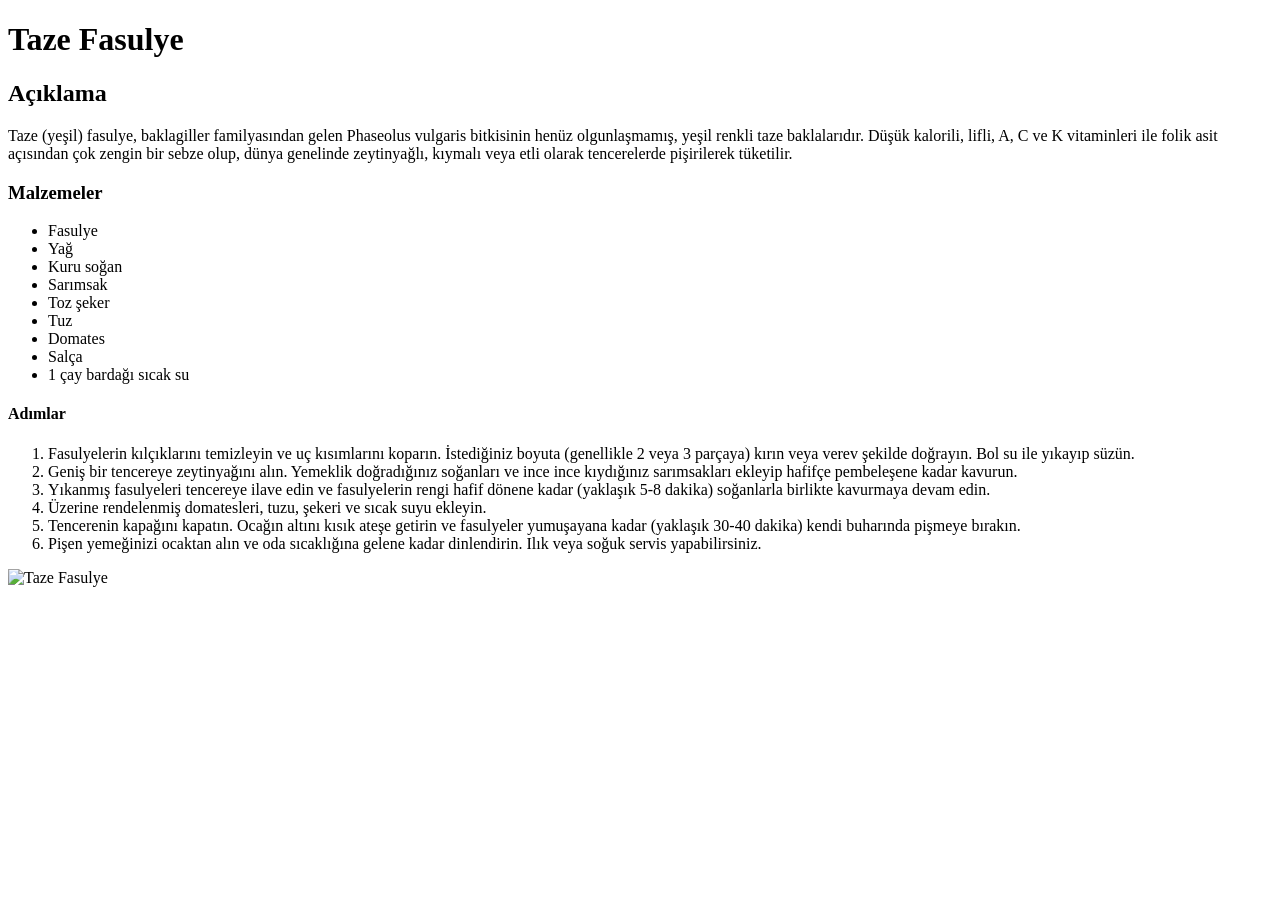
==== recipes/fasulye.html @ aecf7455 "Add recipe pages for fasulye, ispanak and tavuk" ====
<!DOCTYPE html>
<html lang="en">
<head>
    <meta charset="UTF-8">
    <meta name="viewport" content="width=device-width, initial-scale=1.0">
    <title>Taze Fasulye</title>
</head>

<body>
    <h1>Taze Fasulye</h1>
    <h2>Açıklama</h2>
    <p1>Taze (yeşil) fasulye, baklagiller familyasından gelen Phaseolus vulgaris bitkisinin henüz olgunlaşmamış, yeşil renkli taze baklalarıdır. Düşük kalorili, lifli, A, C ve K vitaminleri ile folik asit açısından çok zengin bir sebze olup, dünya genelinde zeytinyağlı, kıymalı veya etli olarak tencerelerde pişirilerek tüketilir.</p1>
    <h3>Malzemeler</h3>
    <ul>
        <li>Fasulye</li>
        <li>Yağ</li>
        <li>Kuru soğan</li>
        <li>Sarımsak</li>
        <li>Toz şeker</li>
        <li>Tuz</li>
        <li>Domates</li>
        <li>Salça</li>
        <li>1 çay bardağı sıcak su</li>
    </ul>
    <h4>Adımlar</h4>
    <ol>
        <li>Fasulyelerin kılçıklarını temizleyin ve uç kısımlarını koparın. İstediğiniz boyuta (genellikle 2 veya 3 parçaya) kırın veya verev şekilde doğrayın. Bol su ile yıkayıp süzün.</li>
        <li>Geniş bir tencereye zeytinyağını alın. Yemeklik doğradığınız soğanları ve ince ince kıydığınız sarımsakları ekleyip hafifçe pembeleşene kadar kavurun.</li>
        <li>Yıkanmış fasulyeleri tencereye ilave edin ve fasulyelerin rengi hafif dönene kadar (yaklaşık 5-8 dakika) soğanlarla birlikte kavurmaya devam edin.</li>
        <li>Üzerine rendelenmiş domatesleri, tuzu, şekeri ve sıcak suyu ekleyin.</li>
        <li>Tencerenin kapağını kapatın. Ocağın altını kısık ateşe getirin ve fasulyeler yumuşayana kadar (yaklaşık 30-40 dakika) kendi buharında pişmeye bırakın.</li>
        <li>Pişen yemeğinizi ocaktan alın ve oda sıcaklığına gelene kadar dinlendirin. Ilık veya soğuk servis yapabilirsiniz.</li>
    </ol>
    <img src="https://i.nefisyemektarifleri.com/2021/06/18/taze-fasulye.jpg" alt="Taze Fasulye" width="400" height="400">
</body>

</html>
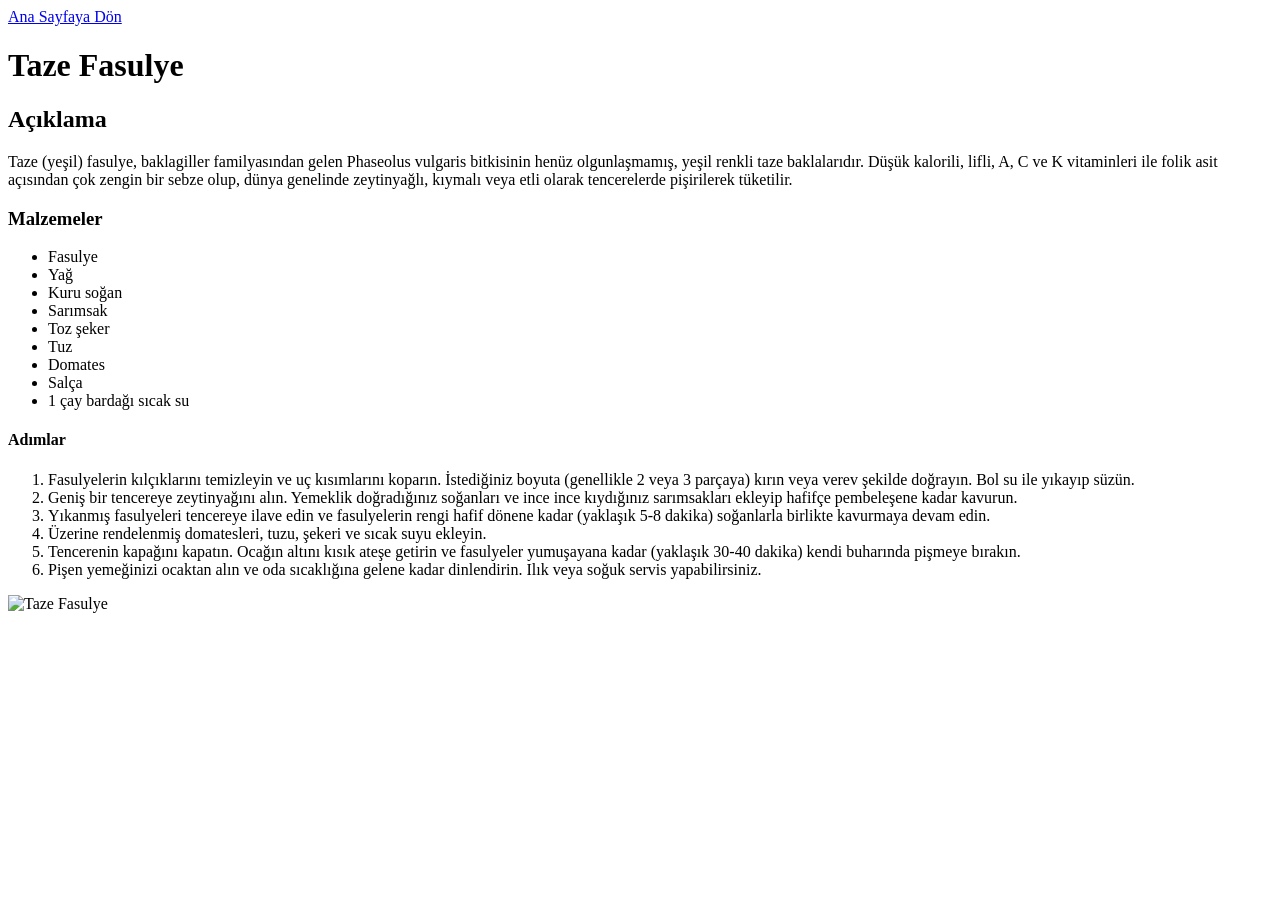
==== commit d541f72c: "Fixed the returning to  main menu problem." ====
--- a/recipes/fasulye.html
+++ b/recipes/fasulye.html
@@ -7,6 +7,7 @@
 </head>
 
 <body>
+    <a href="../index.html">Ana Sayfaya Dön</a>
     <h1>Taze Fasulye</h1>
     <h2>Açıklama</h2>
     <p1>Taze (yeşil) fasulye, baklagiller familyasından gelen Phaseolus vulgaris bitkisinin henüz olgunlaşmamış, yeşil renkli taze baklalarıdır. Düşük kalorili, lifli, A, C ve K vitaminleri ile folik asit açısından çok zengin bir sebze olup, dünya genelinde zeytinyağlı, kıymalı veya etli olarak tencerelerde pişirilerek tüketilir.</p1>
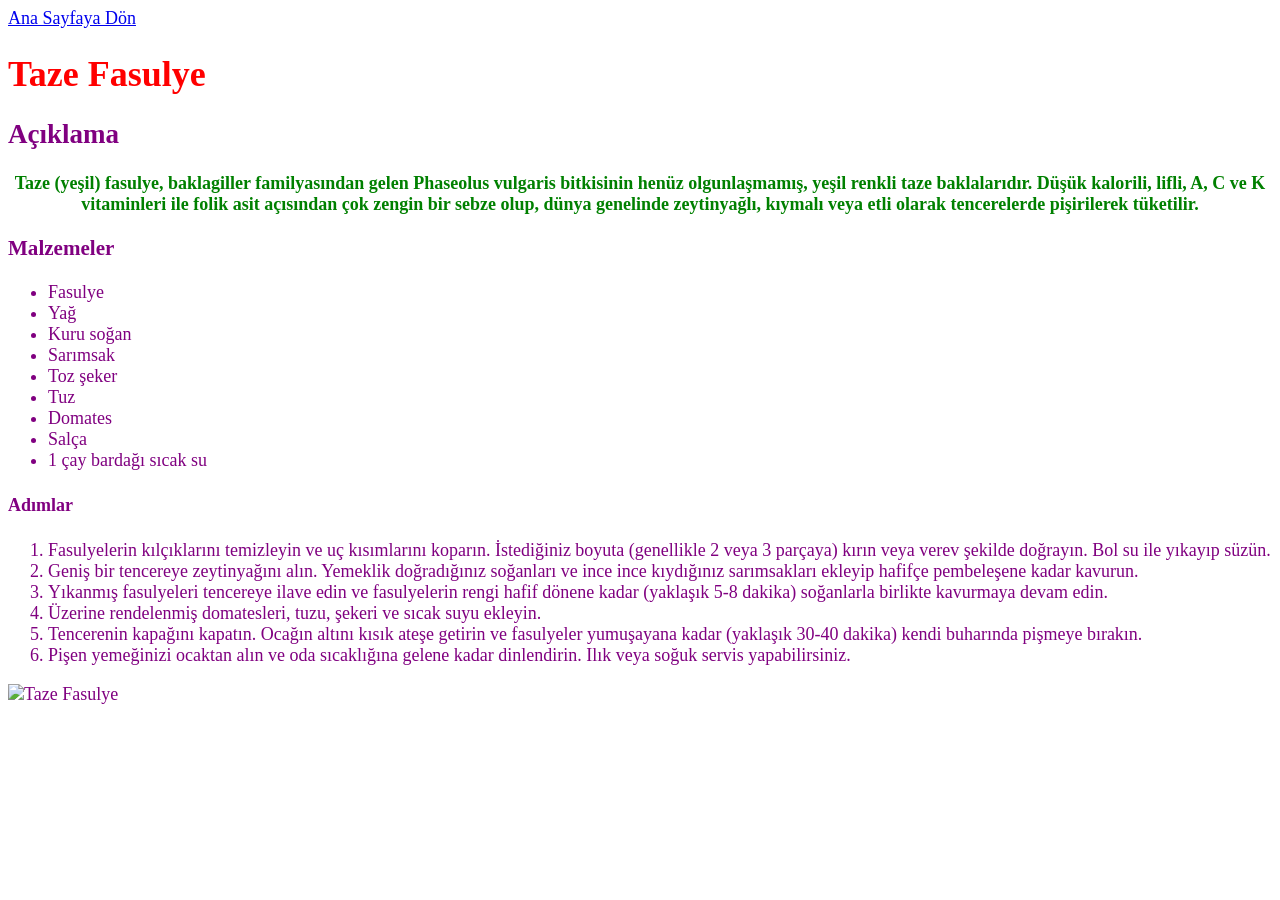
==== commit bb62e9d4: "Add CSS styles and cascade examples" ====
--- a/recipes/fasulye.html
+++ b/recipes/fasulye.html
@@ -4,13 +4,14 @@
     <meta charset="UTF-8">
     <meta name="viewport" content="width=device-width, initial-scale=1.0">
     <title>Taze Fasulye</title>
+    <link rel="stylesheet" href="../styles.css">
 </head>
 
 <body>
     <a href="../index.html">Ana Sayfaya Dön</a>
     <h1>Taze Fasulye</h1>
     <h2>Açıklama</h2>
-    <p1>Taze (yeşil) fasulye, baklagiller familyasından gelen Phaseolus vulgaris bitkisinin henüz olgunlaşmamış, yeşil renkli taze baklalarıdır. Düşük kalorili, lifli, A, C ve K vitaminleri ile folik asit açısından çok zengin bir sebze olup, dünya genelinde zeytinyağlı, kıymalı veya etli olarak tencerelerde pişirilerek tüketilir.</p1>
+    <p class="description">Taze (yeşil) fasulye, baklagiller familyasından gelen Phaseolus vulgaris bitkisinin henüz olgunlaşmamış, yeşil renkli taze baklalarıdır. Düşük kalorili, lifli, A, C ve K vitaminleri ile folik asit açısından çok zengin bir sebze olup, dünya genelinde zeytinyağlı, kıymalı veya etli olarak tencerelerde pişirilerek tüketilir.</p>
     <h3>Malzemeler</h3>
     <ul>
         <li>Fasulye</li>
@@ -32,7 +33,7 @@
         <li>Tencerenin kapağını kapatın. Ocağın altını kısık ateşe getirin ve fasulyeler yumuşayana kadar (yaklaşık 30-40 dakika) kendi buharında pişmeye bırakın.</li>
         <li>Pişen yemeğinizi ocaktan alın ve oda sıcaklığına gelene kadar dinlendirin. Ilık veya soğuk servis yapabilirsiniz.</li>
     </ol>
-    <img src="https://i.nefisyemektarifleri.com/2021/06/18/taze-fasulye.jpg" alt="Taze Fasulye" width="400" height="400">
+    <img src="https://i.nefisyemektarifleri.com/2021/06/18/taze-fasulye.jpg" alt="Taze Fasulye">
 </body>
 
 </html>
--- a/styles.css
+++ b/styles.css
@@ -0,0 +1,24 @@
+.baslik { color: blue; }
+h1 { color: red; }
+#site-baslik { color: green; }
+
+p{
+    font-family: "Times New Roman", serif;
+    font-size: 18px;
+    font-weight: bold;
+    text-align: center;
+}
+.description{
+    color: green;
+}
+ul li a {
+    color: gray;
+}
+img {
+    width: 500px;
+    height: auto;
+}
+body {
+    color: purple;
+    font-size: 18px;
+}
